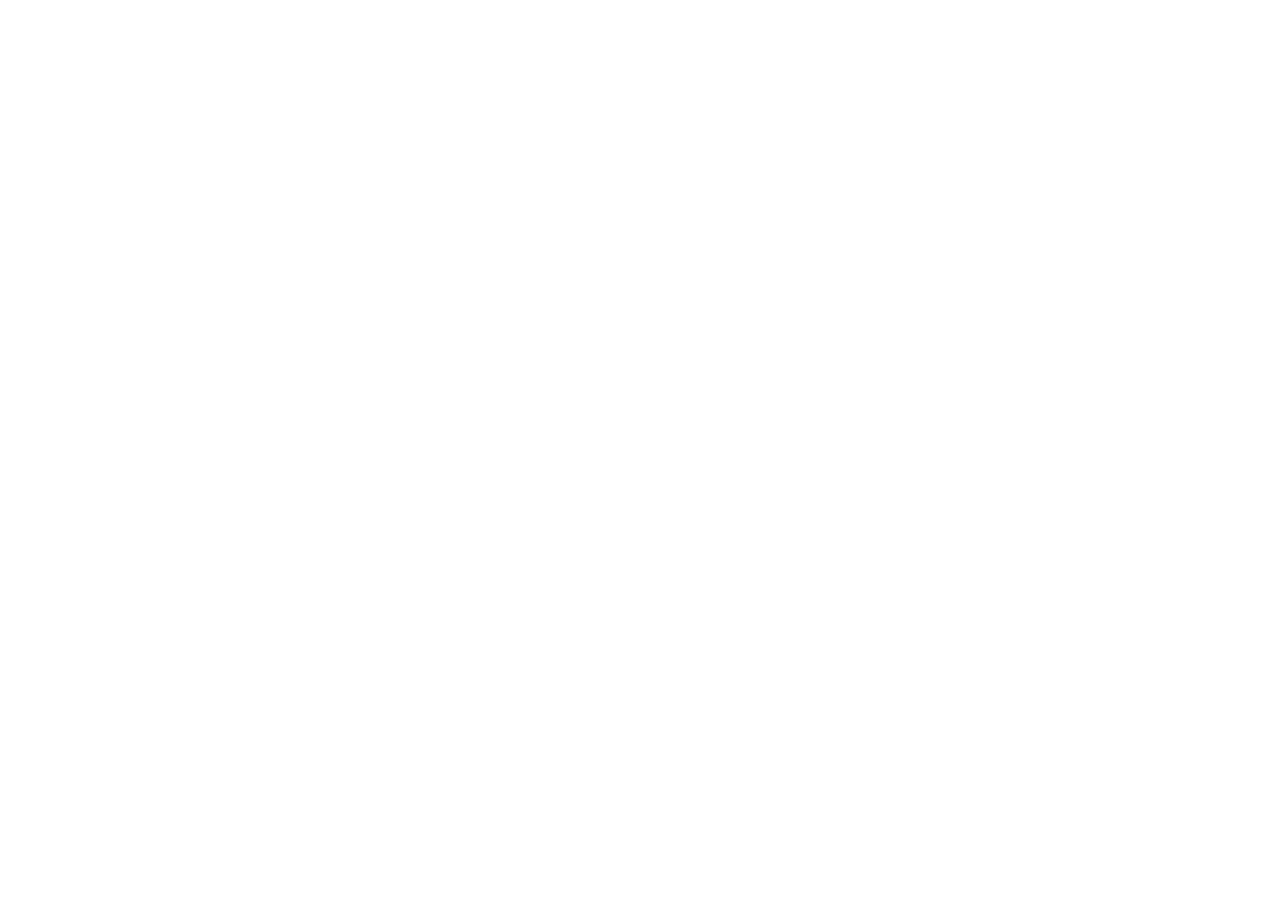
==== about.html @ 16bab4c6 "changes" ====
<!DOCTYPE html>
<html lang="en">
<head>
    <meta charset="UTF-8">
    <meta name="viewport" content="width=device-width, initial-scale=1.0">
    <title>Document</title>
</head>
<body>
    
</body>
</html>
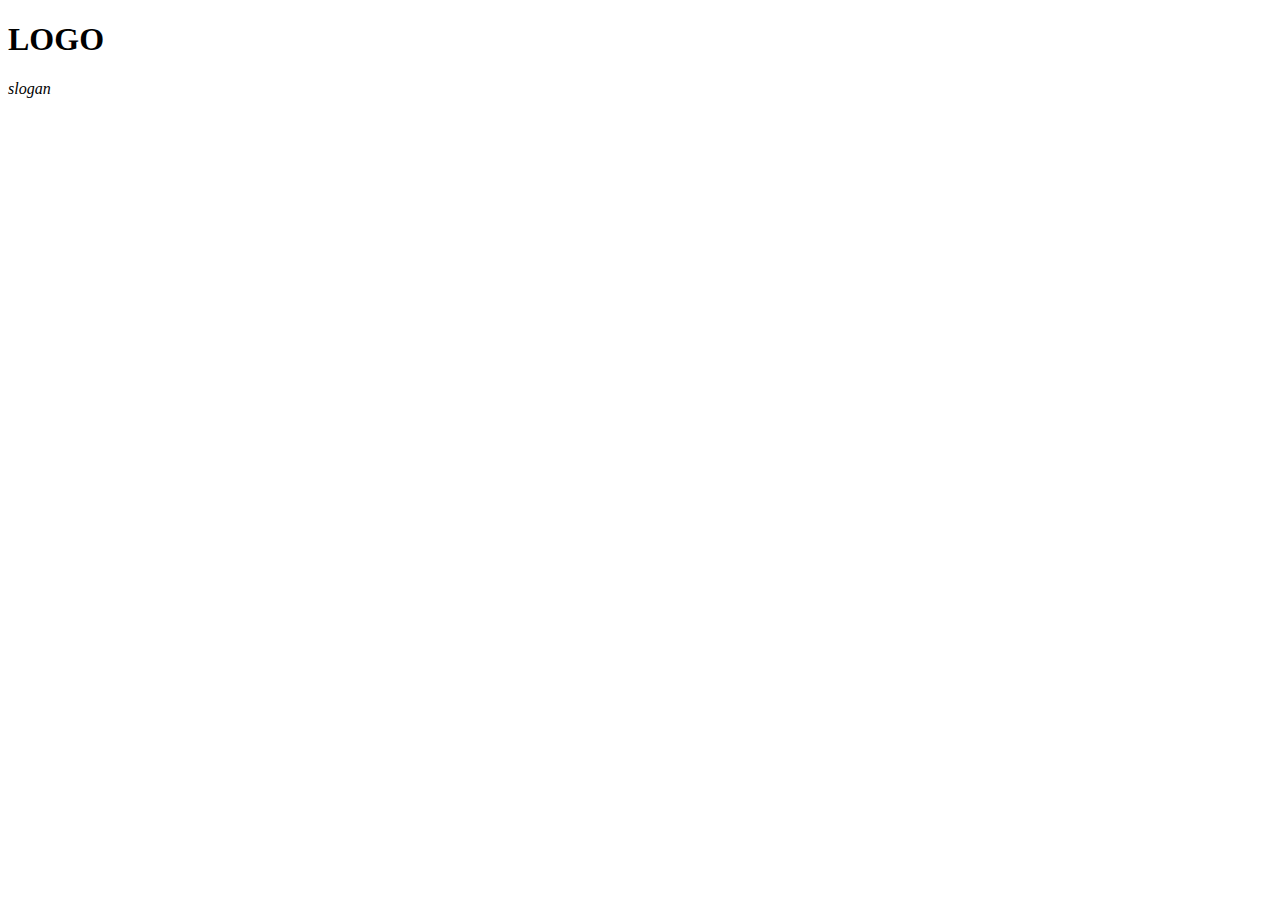
==== commit b138813f: "header update" ====
--- a/about.html
+++ b/about.html
@@ -6,6 +6,14 @@
     <title>Document</title>
 </head>
 <body>
-    
+    <header>
+        <div class="content">
+          <hgroup>
+            <h1>LOGO</h1>
+            <i>slogan</i>
+          </hgroup>
+        </div>
+        <div class="overlay"></div>
+      </header>
 </body>
 </html>